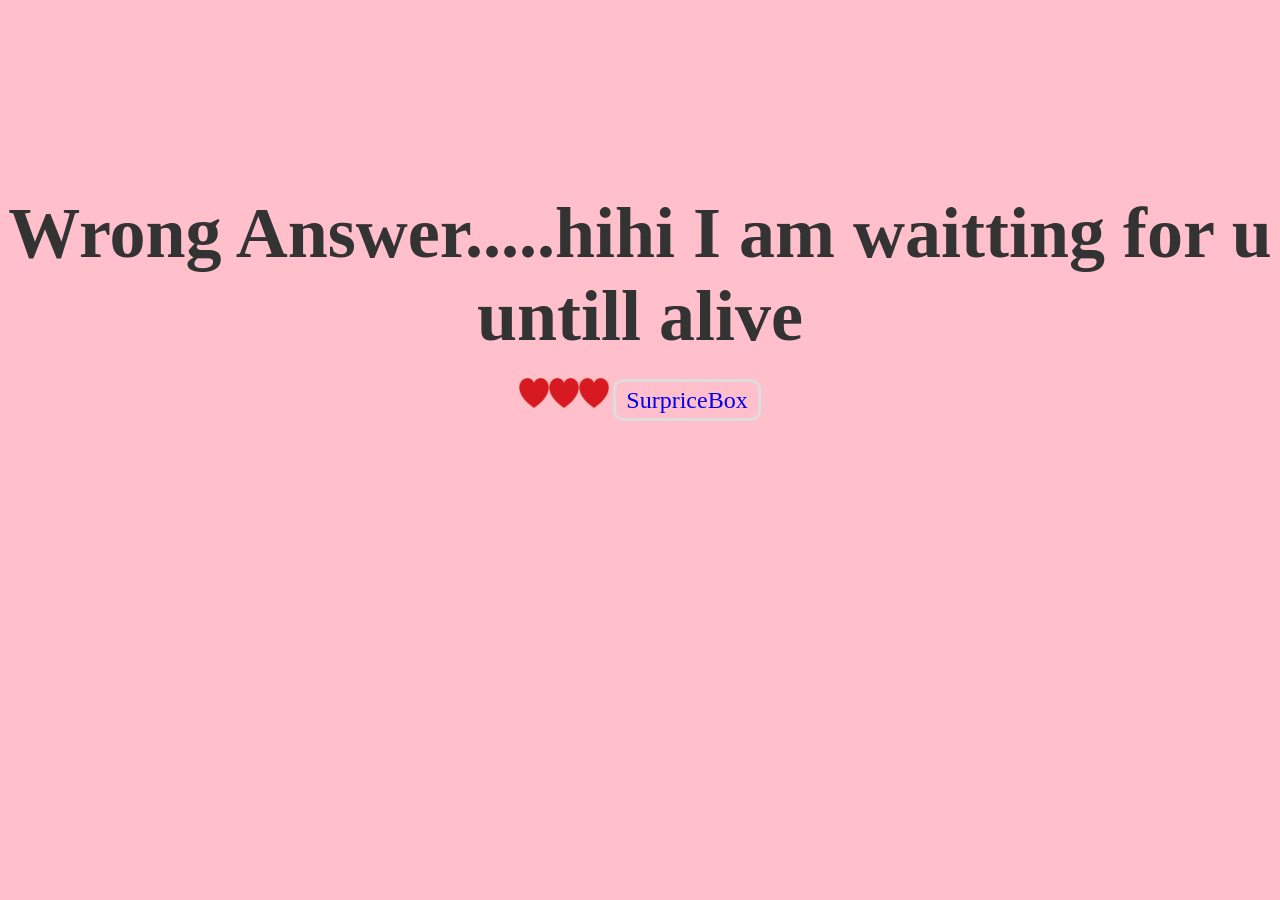
==== server/public/no.html @ dd32845c "Added" ====
<!DOCTYPE html>
<html>
<head>
	<meta charset="utf-8">
	<meta http-equiv="X-UA-Compatible" content="IE=edge">
	<title>No mood</title>
	<link rel="stylesheet" href="./style.css">
</head>
<body>
	<div class="container">
		<div class="yes">
			<h2>Wrong Answer.....hihi I am waitting for u untill alive</h2>
			<img src="kisspng-love-heart-love-heart-romance-clip-art-picture-of-red-heart-5aaeb718420cb8.8640685015213995762706.png" alt=""><img src="kisspng-love-heart-love-heart-romance-clip-art-picture-of-red-heart-5aaeb718420cb8.8640685015213995762706.png" alt=""><img src="kisspng-love-heart-love-heart-romance-clip-art-picture-of-red-heart-5aaeb718420cb8.8640685015213995762706.png" alt="">
			<a href="./Studentlogin.html">SurpriceBox</a> 
		     
		</div>
	</div>
</body>
</html>
---- server/public/style.css ----
*{
	padding: 0;
	margin: 0;
	outline:0;
}
.container{
	height: 100vh;
	width: 100vw;
	text-align:center;
	color:#333;
	background: pink;

}
.love,.yes,.no{padding-top: 15%;
		
		}
.love span{color:red;}
h2{font-size: 72px;margin-bottom: 20px;}
a{font-size: 24px;text-decoration: none;padding: 5px 10px;
	margin-top: 20px;border:3px solid #ddd; border-radius: 10px;}
#no{color:red; background: #eee;margin-right: 50px;}
#yes{color:green;background: #eee;}

.yes img{
	height: 30px;
	width: 30px;
	animation: image 4s linear infinite;
}
@keyframes image{
	0%{transform: scale(.5);}
	50%{transform: scale(1.5);}
	100%{transform: scale(.5);}
}
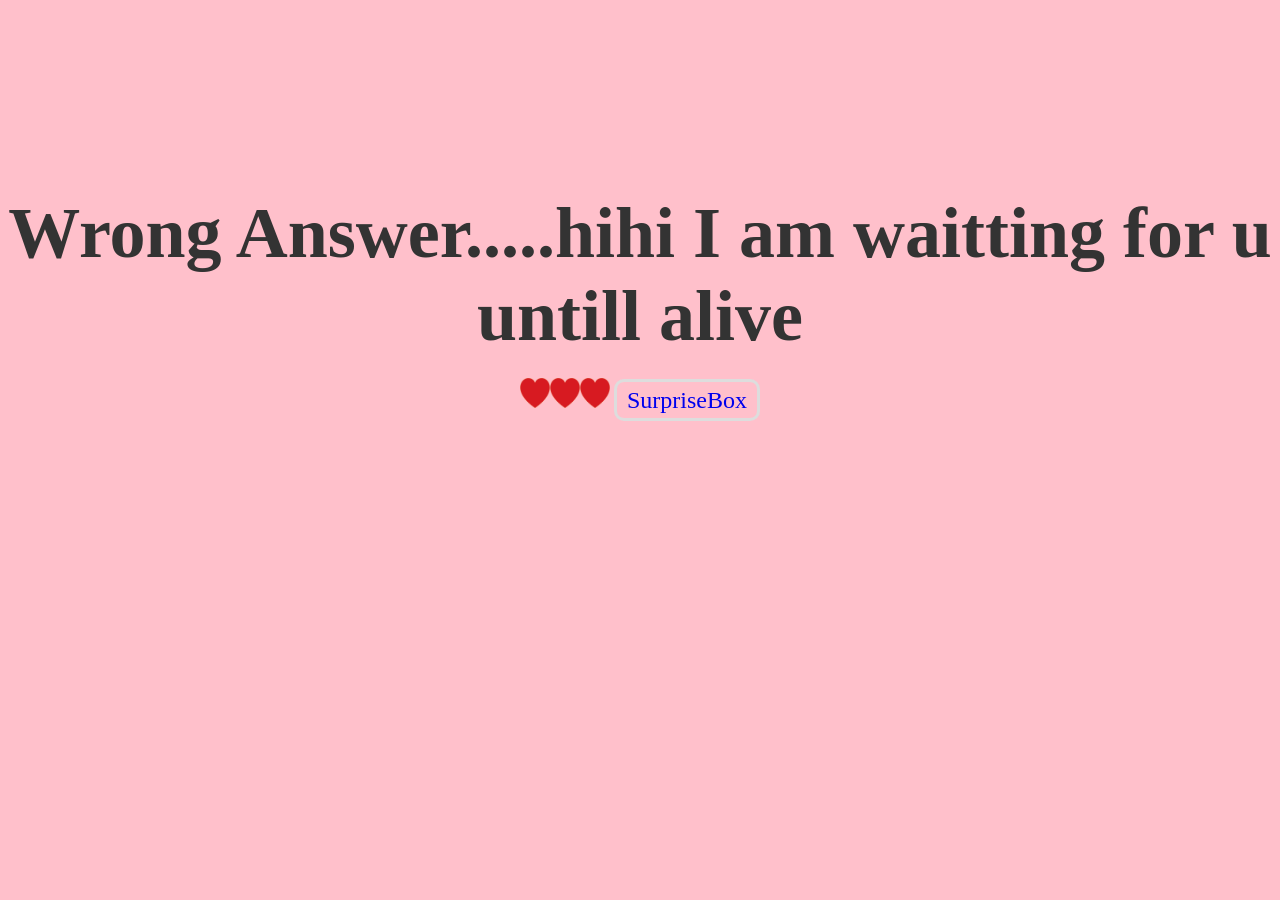
==== commit 091c50d0: "Added 2" ====
--- a/server/public/no.html
+++ b/server/public/no.html
@@ -11,7 +11,7 @@
 		<div class="yes">
 			<h2>Wrong Answer.....hihi I am waitting for u untill alive</h2>
 			<img src="kisspng-love-heart-love-heart-romance-clip-art-picture-of-red-heart-5aaeb718420cb8.8640685015213995762706.png" alt=""><img src="kisspng-love-heart-love-heart-romance-clip-art-picture-of-red-heart-5aaeb718420cb8.8640685015213995762706.png" alt=""><img src="kisspng-love-heart-love-heart-romance-clip-art-picture-of-red-heart-5aaeb718420cb8.8640685015213995762706.png" alt="">
-			<a href="./Studentlogin.html">SurpriceBox</a> 
+			<a href="./Studentlogin.html">SurpriseBox</a> 
 		     
 		</div>
 	</div>
